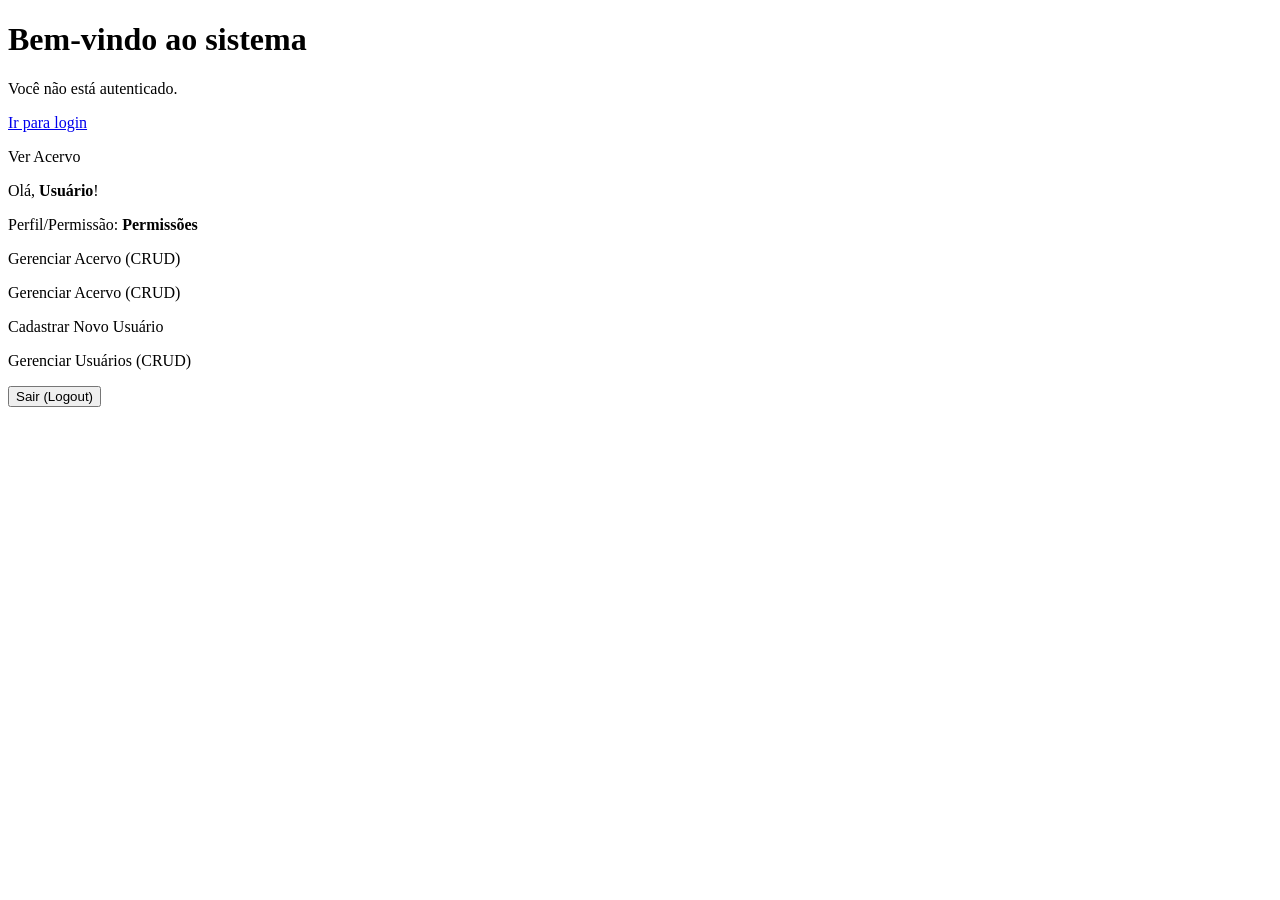
==== src/main/resources/templates/index.html @ a07efbbc "Testando index com roles" ====
<!DOCTYPE html>
<html lang="pt-BR" 
      xmlns:th="http://www.thymeleaf.org" 
      xmlns:sec="http://www.thymeleaf.org/extras/spring-security">
<head>
    <meta charset="UTF-8">
    <meta name="viewport" content="width=device-width, initial-scale=1.0">
    <title>Treze de Maio - Home</title>
</head>
<body>
<h1>Bem-vindo ao sistema</h1>

<!-- Se não estiver logado -->
<div sec:authorize="isAnonymous()">
    <p>Você não está autenticado.</p>
    <p>
        <a href="/usuario/login">Ir para login</a>
    </p>

    <p>
        <a th:href="@{/livro}">Ver Acervo</a>
    </p>
</div>

<!-- Se estiver logado -->
<div sec:authorize="isAuthenticated()">
    <p>Olá, <strong sec:authentication="name">Usuário</strong>!</p>
    <p>Perfil/Permissão: <strong sec:authentication="principal.authorities">Permissões</strong></p>
    
    <!-- Ações específicas por perfil -->
    <div sec:authorize="hasAuthority('BIBLIOTECARIO')">
        <p><a th:href="@{/livro}">Gerenciar Acervo (CRUD)</a></p>
    </div>
    
    <div sec:authorize="hasAuthority('ADMINISTRADOR')">
        <p><a th:href="@{/livro}">Gerenciar Acervo (CRUD)</a></p>
        <p><a th:href="@{/usuario/form}">Cadastrar Novo Usuário</a></p>
        <p><a th:href="@{/usuario/list}">Gerenciar Usuários (CRUD)</a></p>
    </div>
    
    <!-- Formulário de Logout (Padrão Spring Security com CSRF) -->
    <form th:action="@{/logout}" method="post">
        <button type="submit">Sair (Logout)</button>
    </form>
</div>

</body>
</html>
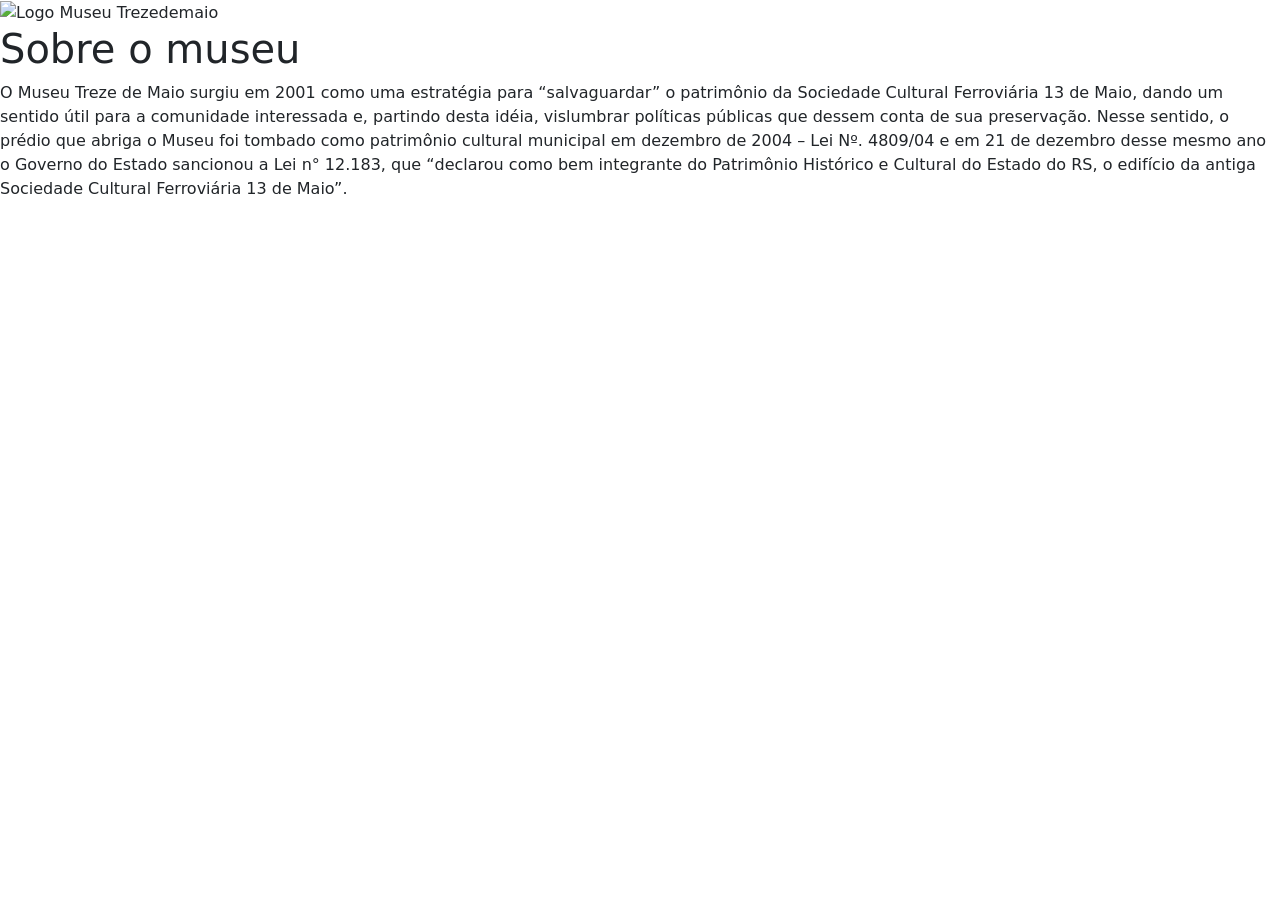
==== commit 133707b6: "Pagina principal/sobre" ====
--- a/src/main/resources/templates/index.html
+++ b/src/main/resources/templates/index.html
@@ -5,44 +5,33 @@
 <head>
     <meta charset="UTF-8">
     <meta name="viewport" content="width=device-width, initial-scale=1.0">
+    <link href="https://fonts.googleapis.com/css2?family=Baloo+2:wght@400;500;600;700&display=swap" rel="stylesheet">
+    <link href="https://cdn.jsdelivr.net/npm/bootstrap@5.3.2/dist/css/bootstrap.min.css" rel="stylesheet">
     <title>Treze de Maio - Home</title>
+    <link th:href="@{/css/header.css}" rel="stylesheet">
+    <link th:href="@{/css/sobre.css}" rel="stylesheet">
 </head>
 <body>
-<h1>Bem-vindo ao sistema</h1>
+
 
 <!-- Se não estiver logado -->
-<div sec:authorize="isAnonymous()">
-    <p>Você não está autenticado.</p>
-    <p>
-        <a href="/usuario/login">Ir para login</a>
-    </p>
+<header th:replace="~{fragments :: cabecalho}"></header>
+<div class="main-container">
+    <div class="sobre-box">
 
-    <p>
-        <a th:href="@{/livro}">Ver Acervo</a>
-    </p>
+        <div class="logo-container">
+            <img th:src="@{/img/logo_treze.png}" alt="Logo Museu Trezedemaio" class="logo-img">
+        </div>
+
+        <div>
+            <h1 class="sobre-titulo">Sobre o museu</h1>
+            <p class="sobre-texto">O Museu Treze de Maio surgiu em 2001 como uma estratégia para “salvaguardar” o patrimônio da Sociedade Cultural Ferroviária 13 de Maio, dando um sentido útil para a comunidade interessada e, partindo desta idéia, vislumbrar políticas públicas que dessem conta de sua preservação. Nesse sentido, o prédio que abriga o Museu foi tombado como patrimônio cultural municipal em dezembro de 2004 – Lei Nº. 4809/04 e em 21 de dezembro desse mesmo ano o Governo do Estado sancionou a Lei n° 12.183, que “declarou como bem integrante do Patrimônio Histórico e Cultural do Estado do RS, o edifício da antiga Sociedade Cultural Ferroviária 13 de Maio”.</p>
+        </div>
+
+    </div>
+
 </div>
 
-<!-- Se estiver logado -->
-<div sec:authorize="isAuthenticated()">
-    <p>Olá, <strong sec:authentication="name">Usuário</strong>!</p>
-    <p>Perfil/Permissão: <strong sec:authentication="principal.authorities">Permissões</strong></p>
-    
-    <!-- Ações específicas por perfil -->
-    <div sec:authorize="hasAuthority('BIBLIOTECARIO')">
-        <p><a th:href="@{/livro}">Gerenciar Acervo (CRUD)</a></p>
-    </div>
-    
-    <div sec:authorize="hasAuthority('ADMINISTRADOR')">
-        <p><a th:href="@{/livro}">Gerenciar Acervo (CRUD)</a></p>
-        <p><a th:href="@{/usuario/form}">Cadastrar Novo Usuário</a></p>
-        <p><a th:href="@{/usuario/list}">Gerenciar Usuários (CRUD)</a></p>
-    </div>
-    
-    <!-- Formulário de Logout (Padrão Spring Security com CSRF) -->
-    <form th:action="@{/logout}" method="post">
-        <button type="submit">Sair (Logout)</button>
-    </form>
-</div>
-
+<script src="https://cdn.jsdelivr.net/npm/bootstrap@5.3.2/dist/js/bootstrap.bundle.min.js"></script>
 </body>
 </html>
